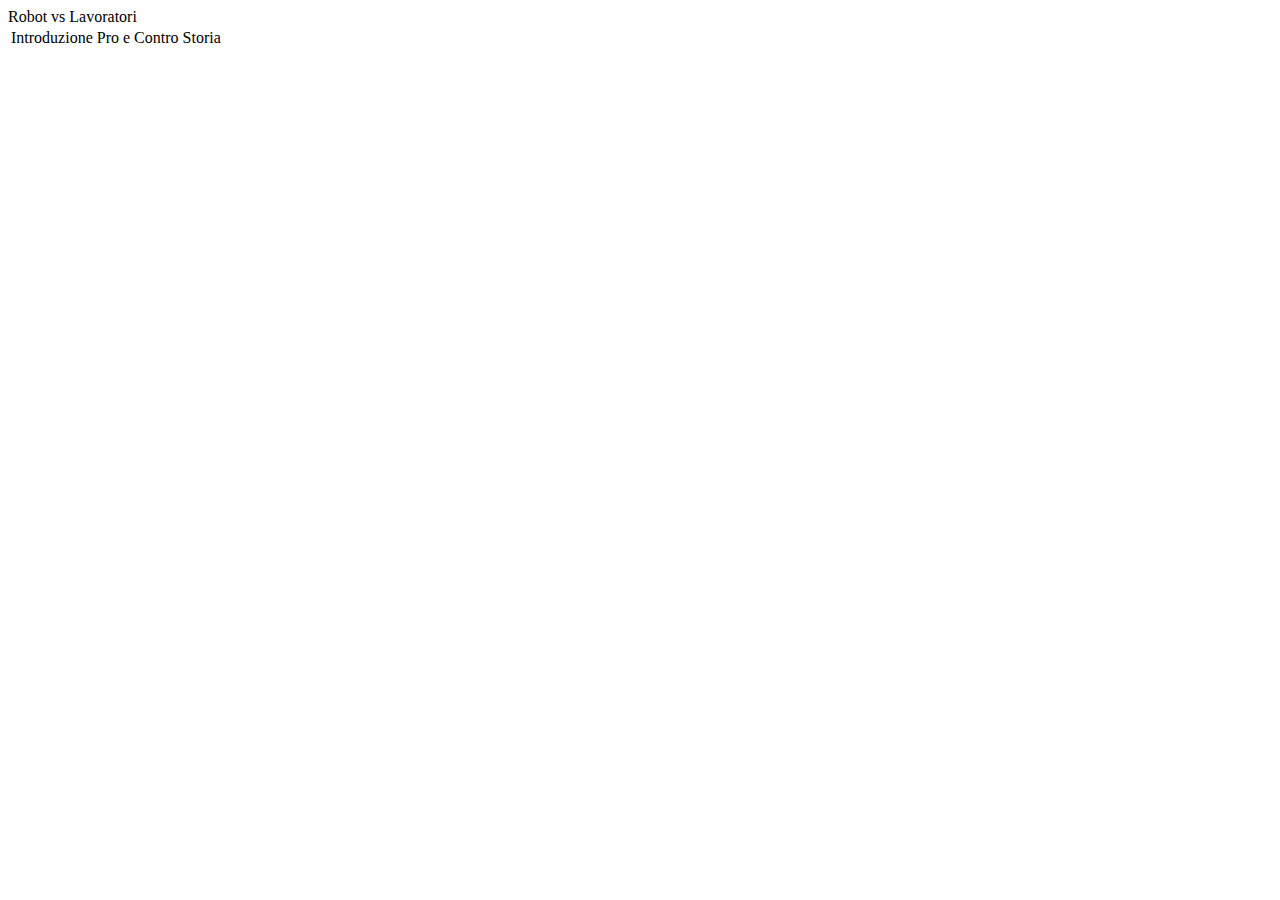
==== Introduzione.html @ da5503fb "salvataggio" ====
<!DOCTYPE html>
<html lang="it">
    <head>
        <title>Robot vs Lavoratori</title>
        <link rel="stylesheet" href="index.css">
    </head>
    <body>
        <header>
            Robot vs Lavoratori
            <table>
                <tr>
                    <td><a link="">Introduzione</a></td>
                    <td><a link="">Pro e Contro</a></td>
                    <td><a link="">Storia</a></td>
                </tr>
            </table>
        </header>
        <main>
            
        </main>
        <footer>
            
        </footer>
    </body>
</html>
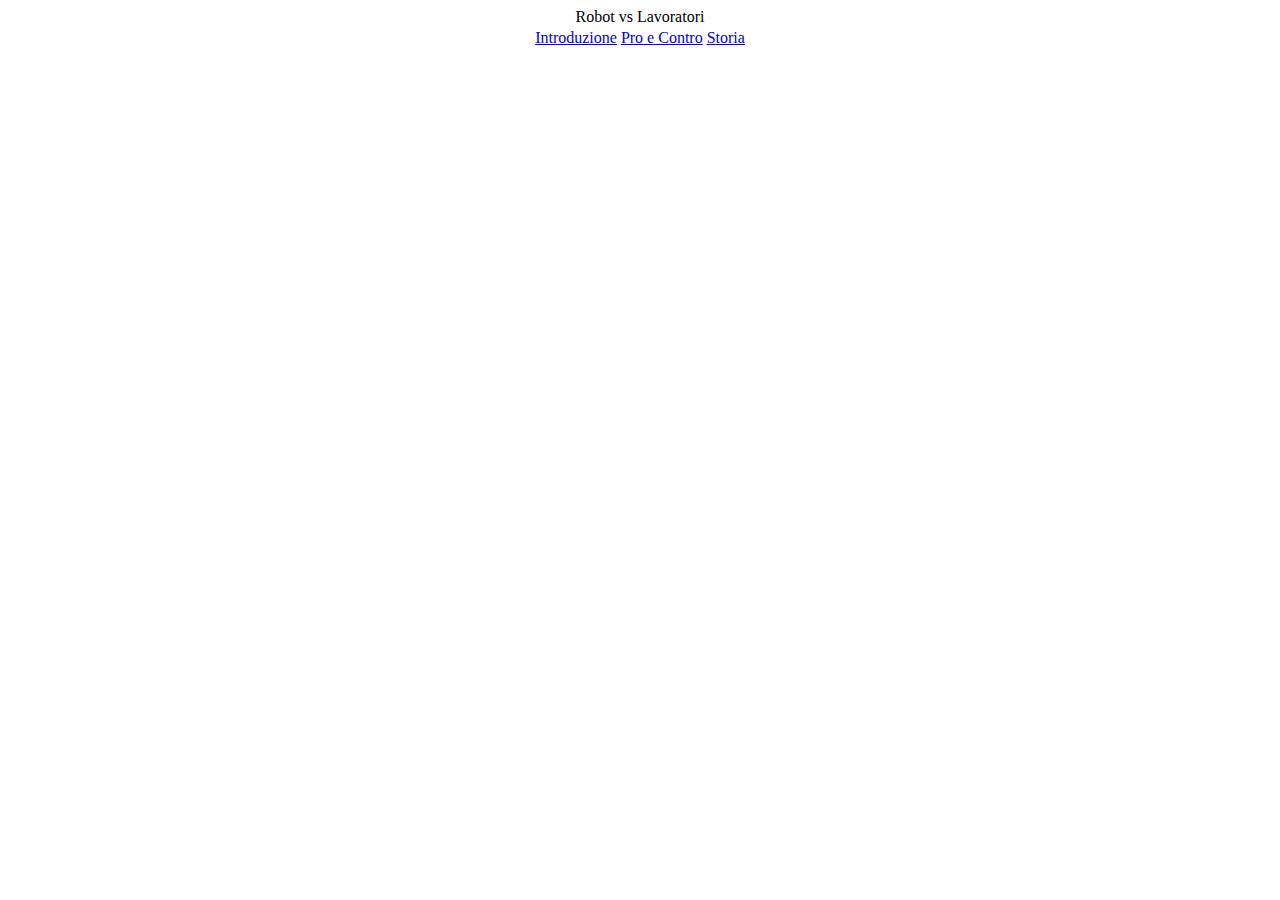
==== commit 2e71cd86: "salvataggio" ====
--- a/Introduzione.html
+++ b/Introduzione.html
@@ -2,16 +2,16 @@
 <html lang="it">
     <head>
         <title>Robot vs Lavoratori</title>
-        <link rel="stylesheet" href="index.css">
+        <link rel="stylesheet" href="Introduzione.css">
     </head>
     <body>
         <header>
             Robot vs Lavoratori
             <table>
                 <tr>
-                    <td><a link="">Introduzione</a></td>
-                    <td><a link="">Pro e Contro</a></td>
-                    <td><a link="">Storia</a></td>
+                    <td><a href="Introduzione.html">Introduzione</a></td>
+                    <td><a href="Pro e Contro.html">Pro e Contro</a></td>
+                    <td><a href="Storia.html">Storia</a></td>
                 </tr>
             </table>
         </header>
--- a/Introduzione.css
+++ b/Introduzione.css
@@ -0,0 +1,5 @@
+header{
+    display: flex;
+    align-items: center;
+    flex-direction: column;
+}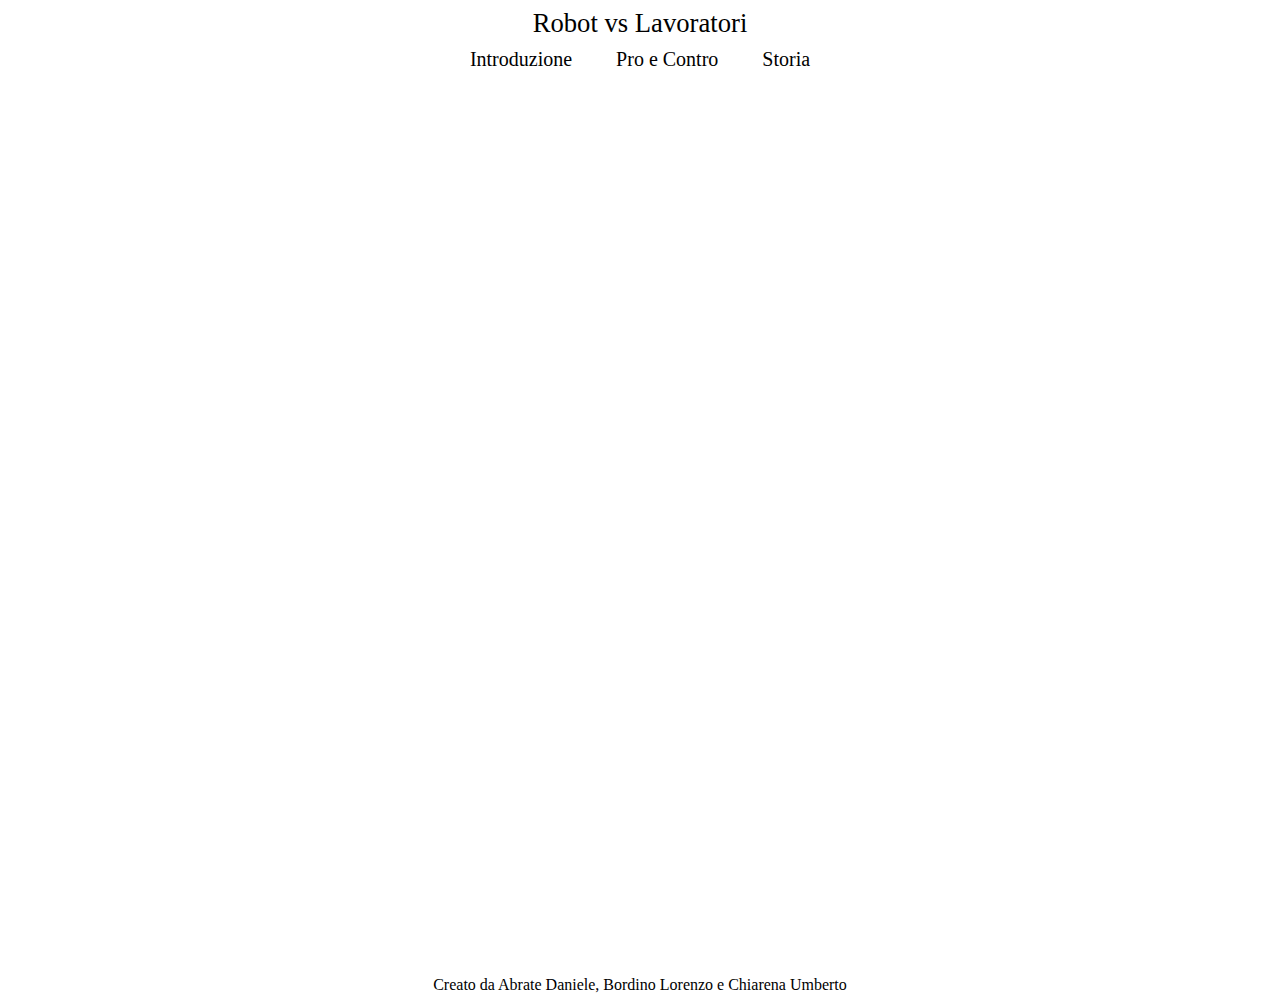
==== commit ce1e8216: "salvataggio" ====
--- a/Introduzione.html
+++ b/Introduzione.html
@@ -19,7 +19,7 @@
             
         </main>
         <footer>
-            
+            Creato da Abrate Daniele, Bordino Lorenzo e Chiarena Umberto
         </footer>
     </body>
 </html>--- a/Introduzione.css
+++ b/Introduzione.css
@@ -2,4 +2,22 @@
     display: flex;
     align-items: center;
     flex-direction: column;
+}
+header{
+    font-size: 20pt;
+}
+a{
+    text-decoration: none;
+    color: black;
+    font-size: 15pt;
+    padding: 20px;
+}
+main{
+    height: 100vh;
+}
+footer{
+    display: flex;
+    flex-direction: column;
+    align-items: center;
+    margin-top: 0;
 }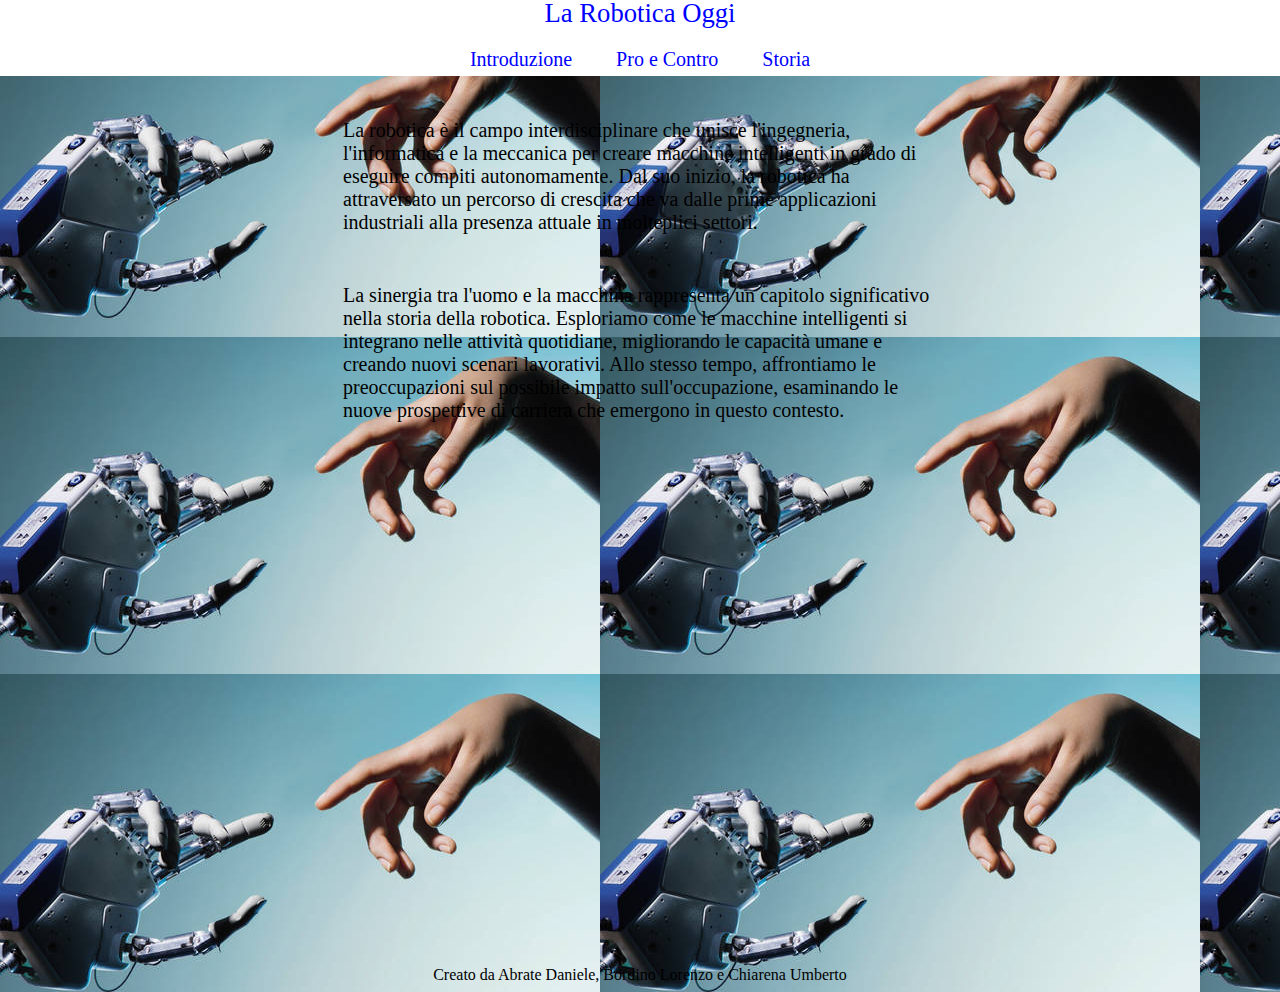
==== commit 12411765: "salvataggio" ====
--- a/Introduzione.html
+++ b/Introduzione.html
@@ -6,7 +6,7 @@
     </head>
     <body>
         <header>
-            Robot vs Lavoratori
+            La Robotica Oggi
             <table>
                 <tr>
                     <td><a href="Introduzione.html">Introduzione</a></td>
@@ -16,7 +16,14 @@
             </table>
         </header>
         <main>
-            
+            <table>
+                <tr>
+                    <td>La robotica è il campo interdisciplinare che unisce l'ingegneria, l'informatica e la meccanica per creare macchine intelligenti in grado di eseguire compiti autonomamente. Dal suo inizio, la robotica ha attraversato un percorso di crescita che va dalle prime applicazioni industriali alla presenza attuale in molteplici settori.</td>
+                </tr>
+                <tr>
+                    <td><br><br>La sinergia tra l'uomo e la macchina rappresenta un capitolo significativo nella storia della robotica. Esploriamo come le macchine intelligenti si integrano nelle attività quotidiane, migliorando le capacità umane e creando nuovi scenari lavorativi. Allo stesso tempo, affrontiamo le preoccupazioni sul possibile impatto sull'occupazione, esaminando le nuove prospettive di carriera che emergono in questo contesto.</td>
+                </tr>
+            </table>
         </main>
         <footer>
             Creato da Abrate Daniele, Bordino Lorenzo e Chiarena Umberto
--- a/Introduzione.css
+++ b/Introduzione.css
@@ -2,22 +2,39 @@
     display: flex;
     align-items: center;
     flex-direction: column;
+    color: blue;
+    background-color: white;
+    margin: -10px;
+}
+body{
+    background-image: url(./img/robotica.jpg);
 }
 header{
     font-size: 20pt;
 }
 a{
     text-decoration: none;
-    color: black;
+    color: blue;
     font-size: 15pt;
     padding: 20px;
 }
+header table{
+    margin-top: 10px;
+}
 main{
     height: 100vh;
+    display: flex;
+    flex-direction: column;
+    align-items: center;
 }
 footer{
     display: flex;
     flex-direction: column;
     align-items: center;
     margin-top: 0;
+}
+main table{
+    width: 600px;
+    margin-top: 50px;
+    font-size: 15pt;
 }